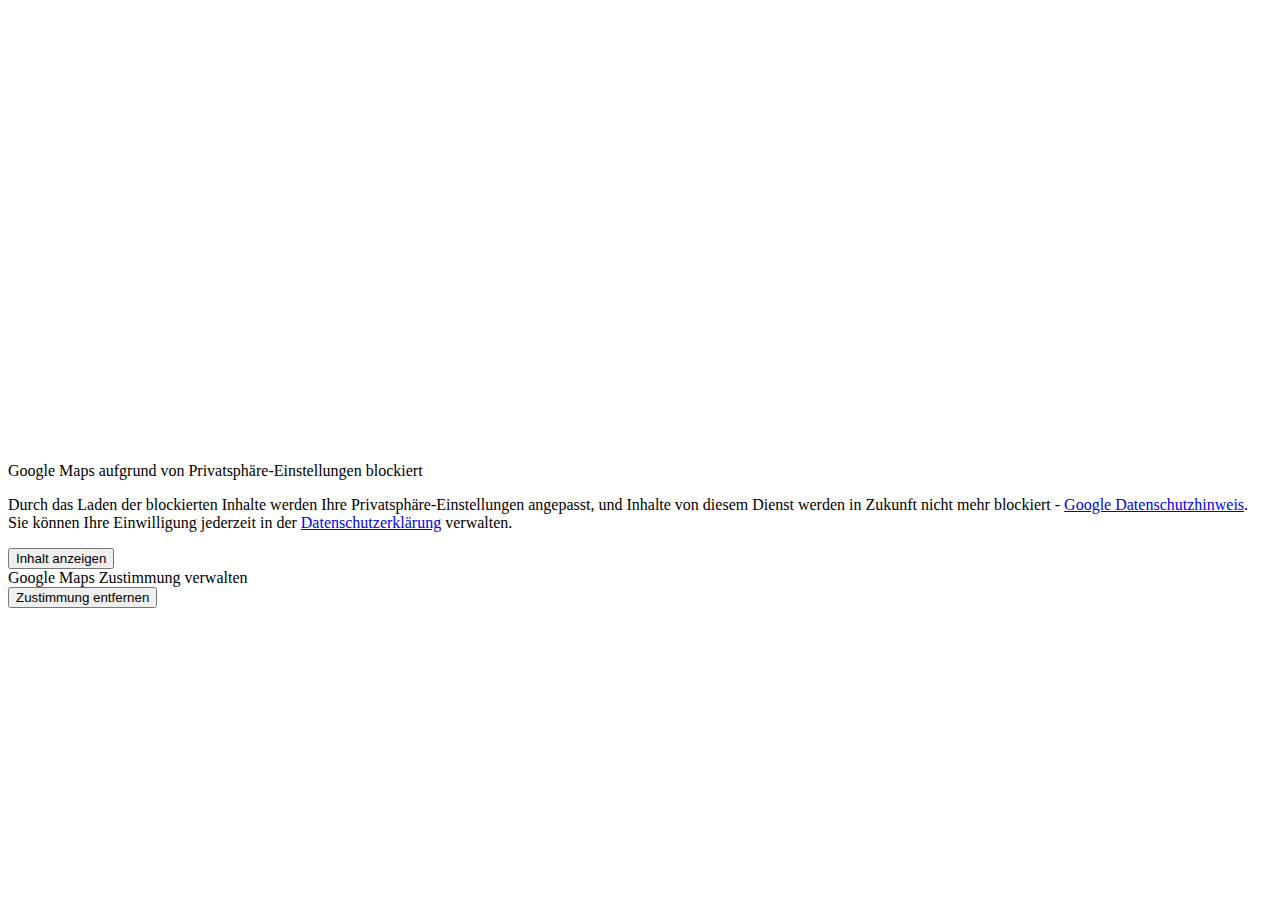
==== index.html @ 63f426d2 "Create index.html" ====
<!DOCTYPE html>
<html lang="de">
<head>
    <meta charset="utf-8" />
    <title>Content Blocker</title>
    <meta name="viewport" content="width=device-width, initial-scale=1.0" />
    <link rel="stylesheet" type="text/css" href="style.css" />
</head>
<body>

    <div class="consent-container">

        <!-- Block this iFrame before Consent -->
        <iframe data-src="https://www.google.com/maps/embed?pb=!1m18!1m12!1m3!1d5135197.667599395!2d5.1765209724841235!3d51.06378290289869!2m3!1f0!2f0!3f0!3m2!1i1024!2i768!4f13.1!3m3!1m2!1s0x479a721ec2b1be6b%3A0x75e85d6b8e91e55b!2sDeutschland!5e0!3m2!1sde!2sde!4v1668244164855!5m2!1sde!2sde" width="600" height="450" style="border:0;" allowfullscreen="" loading="lazy" referrerpolicy="no-referrer-when-downgrade"></iframe>

        <form class="consent-notice" action="./">

            <div>
                <div class="content-blocker-headline">
                    Google Maps aufgrund von Privatsphäre-Einstellungen blockiert
                </div>
                <p>
                    Durch das Laden der blockierten Inhalte werden Ihre Privatsphäre-Einstellungen angepasst, und Inhalte von
                    diesem Dienst werden in Zukunft nicht mehr blockiert - <a href="https://policies.google.com/privacy?hl=de" rel="nofollow" target="_blank">Google Datenschutzhinweis</a>.<br />
                    Sie können Ihre Einwilligung jederzeit in der <a href="#google-maps-consent" rel="nofollow" target="_blank">Datenschutzerklärung</a> verwalten.
                </p>
            </div>

            <button>Inhalt anzeigen</button>

        </form>
    </div>

    <script src="script.js"></script>

    <!-- Remove Cookie Button -->
    <div id="google-maps-consent" class="manage-consent">Google Maps Zustimmung verwalten</div>
    <button id="deleteCookieButton" class="consent-btn" type="button">Zustimmung entfernen</button>
    <script src="remove-cookie.js"></script>

</body>
</html>
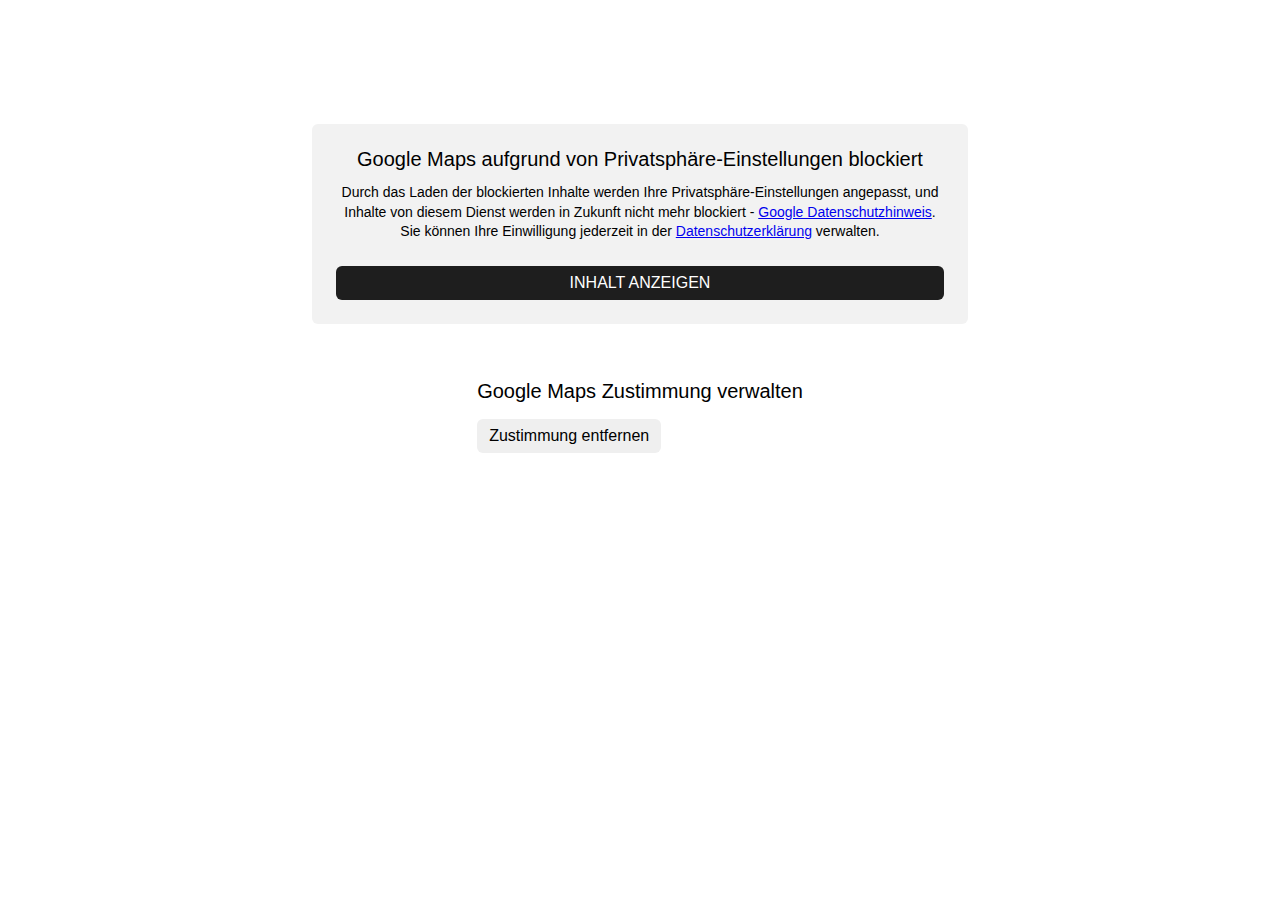
==== commit dd1b3edc: "Update index.html" ====
--- a/index.html
+++ b/index.html
@@ -13,7 +13,7 @@
         <!-- Block this iFrame before Consent -->
         <iframe data-src="https://www.google.com/maps/embed?pb=!1m18!1m12!1m3!1d5135197.667599395!2d5.1765209724841235!3d51.06378290289869!2m3!1f0!2f0!3f0!3m2!1i1024!2i768!4f13.1!3m3!1m2!1s0x479a721ec2b1be6b%3A0x75e85d6b8e91e55b!2sDeutschland!5e0!3m2!1sde!2sde!4v1668244164855!5m2!1sde!2sde" width="600" height="450" style="border:0;" allowfullscreen="" loading="lazy" referrerpolicy="no-referrer-when-downgrade"></iframe>
 
-        <form class="consent-notice" action="./">
+        <form class="consent-notice" method="post" action="./">
 
             <div>
                 <div class="content-blocker-headline">
@@ -31,12 +31,12 @@
         </form>
     </div>
 
+    <!-- Remove Cookie Button -->
+    <div class="manage-consent">
+        <h3 id="google-maps-consent">Google Maps Zustimmung verwalten</h3>
+        <button id="deleteCookieButton" class="consent-btn" type="button">Zustimmung entfernen</button>
+    </div>
     <script src="script.js"></script>
-
-    <!-- Remove Cookie Button -->
-    <div id="google-maps-consent" class="manage-consent">Google Maps Zustimmung verwalten</div>
-    <button id="deleteCookieButton" class="consent-btn" type="button">Zustimmung entfernen</button>
-    <script src="remove-cookie.js"></script>
 
 </body>
 </html>
--- a/style.css
+++ b/style.css
@@ -0,0 +1,100 @@
+* {
+    margin: 0;
+    padding: 0;
+    box-sizing: border-box;
+}
+
+body {
+    width: 100vw;
+    font-family: sans-serif;
+    display: flex;
+    flex-direction: column;
+    justify-content: center;
+    overflow-x: hidden;
+    padding-top: 100px;
+    padding-bottom: 100px;
+}
+
+iframe {
+    border-radius: 6px;
+}
+
+.consent-container {
+    display: flex;
+    align-items: center;
+    justify-content: center;
+    position: relative;
+    margin-left: auto;
+    margin-right: auto;
+}
+
+.content-blocker-headline {
+    font-weight: 500;
+    font-size: 1.25rem;
+    margin-bottom: .75rem;
+}
+
+.consent-notice {
+    text-align: center;
+    padding: 1.5rem;
+    max-width: 100%;
+    margin: 1.5rem;
+    background: #f2f2f2;
+    border-radius: 6px;
+}
+
+.consent-notice p {
+    max-width: 38rem;
+    margin-left: auto;
+    margin-right: auto;
+    font-size: 14px;
+    line-height: 1.4em;
+}
+
+.consent-notice a {
+    margin: 10px 0;
+}
+
+.consent-notice button {
+    font: inherit;
+    text-transform: uppercase;
+    padding: 0.5rem 1rem;
+    background-color: #1e1e1e;
+    border: none;
+    color: #fff;
+    cursor: pointer;
+    border-radius: 6px;
+    margin-top: 1.5rem;
+    width: 100%;
+    transition: 0.1s ease;
+}
+
+.consent-notice button:hover,
+.consent-notice button:focus {
+    opacity: 0.8;
+}
+
+.consent-btn {
+    font-size: 16px;
+    display: block;
+    margin-top: 1rem;
+    padding: .5rem .75rem;
+    border: none;
+    border-radius: 6px;
+    cursor: pointer;
+}
+
+.manage-consent {
+    margin-inline: auto;
+}
+
+.manage-consent h3 {
+    font-weight: 500;
+    font-size: 1.25rem;
+    margin-top: 2rem;
+    margin-bottom: 1rem;
+}
+
+.consent-container [data-src] {
+    display: none;
+}
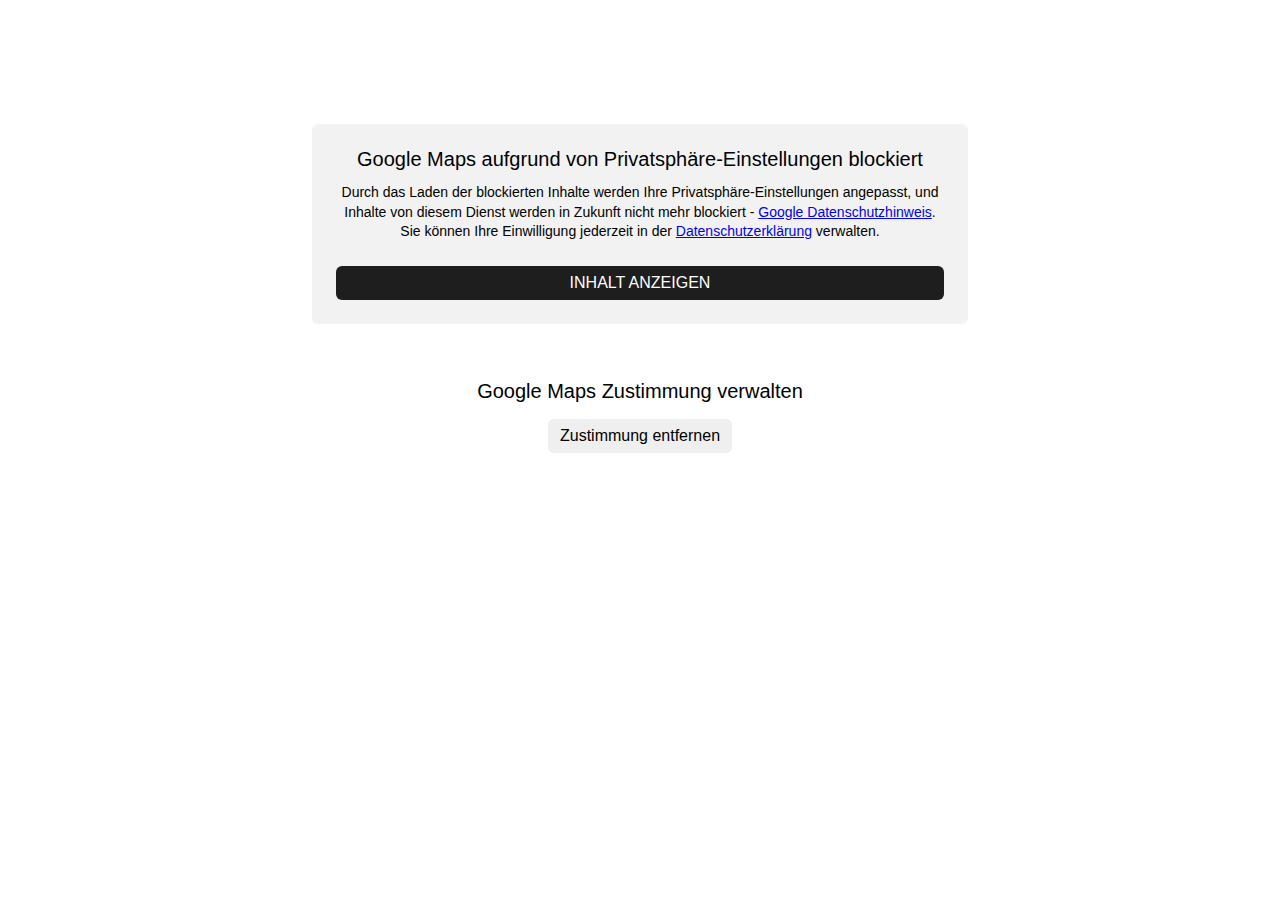
==== commit b24636a1: "Update index.html" ====
--- a/index.html
+++ b/index.html
@@ -22,7 +22,7 @@
                 <p>
                     Durch das Laden der blockierten Inhalte werden Ihre Privatsphäre-Einstellungen angepasst, und Inhalte von
                     diesem Dienst werden in Zukunft nicht mehr blockiert - <a href="https://policies.google.com/privacy?hl=de" rel="nofollow" target="_blank">Google Datenschutzhinweis</a>.<br />
-                    Sie können Ihre Einwilligung jederzeit in der <a href="#google-maps-consent" rel="nofollow" target="_blank">Datenschutzerklärung</a> verwalten.
+                    Sie können Ihre Einwilligung jederzeit in der <a href="/datenschutz/#google-maps-consent" rel="nofollow" target="_blank">Datenschutzerklärung</a> verwalten.
                 </p>
             </div>
 
@@ -36,6 +36,7 @@
         <h3 id="google-maps-consent">Google Maps Zustimmung verwalten</h3>
         <button id="deleteCookieButton" class="consent-btn" type="button">Zustimmung entfernen</button>
     </div>
+
     <script src="script.js"></script>
 
 </body>
--- a/style.css
+++ b/style.css
@@ -24,8 +24,10 @@
     align-items: center;
     justify-content: center;
     position: relative;
-    margin-left: auto;
-    margin-right: auto;
+}
+
+.consent-container [data-src] {
+    display: none;
 }
 
 .content-blocker-headline {
@@ -84,8 +86,12 @@
     cursor: pointer;
 }
 
-.manage-consent {
+/* remove cookie section */
+.manage-consent,
+.consent-btn,
+.manage-consent p {
     margin-inline: auto;
+    text-align: center;
 }
 
 .manage-consent h3 {
@@ -95,6 +101,6 @@
     margin-bottom: 1rem;
 }
 
-.consent-container [data-src] {
-    display: none;
+.manage-consent p {
+    margin-top: 1rem;
 }
